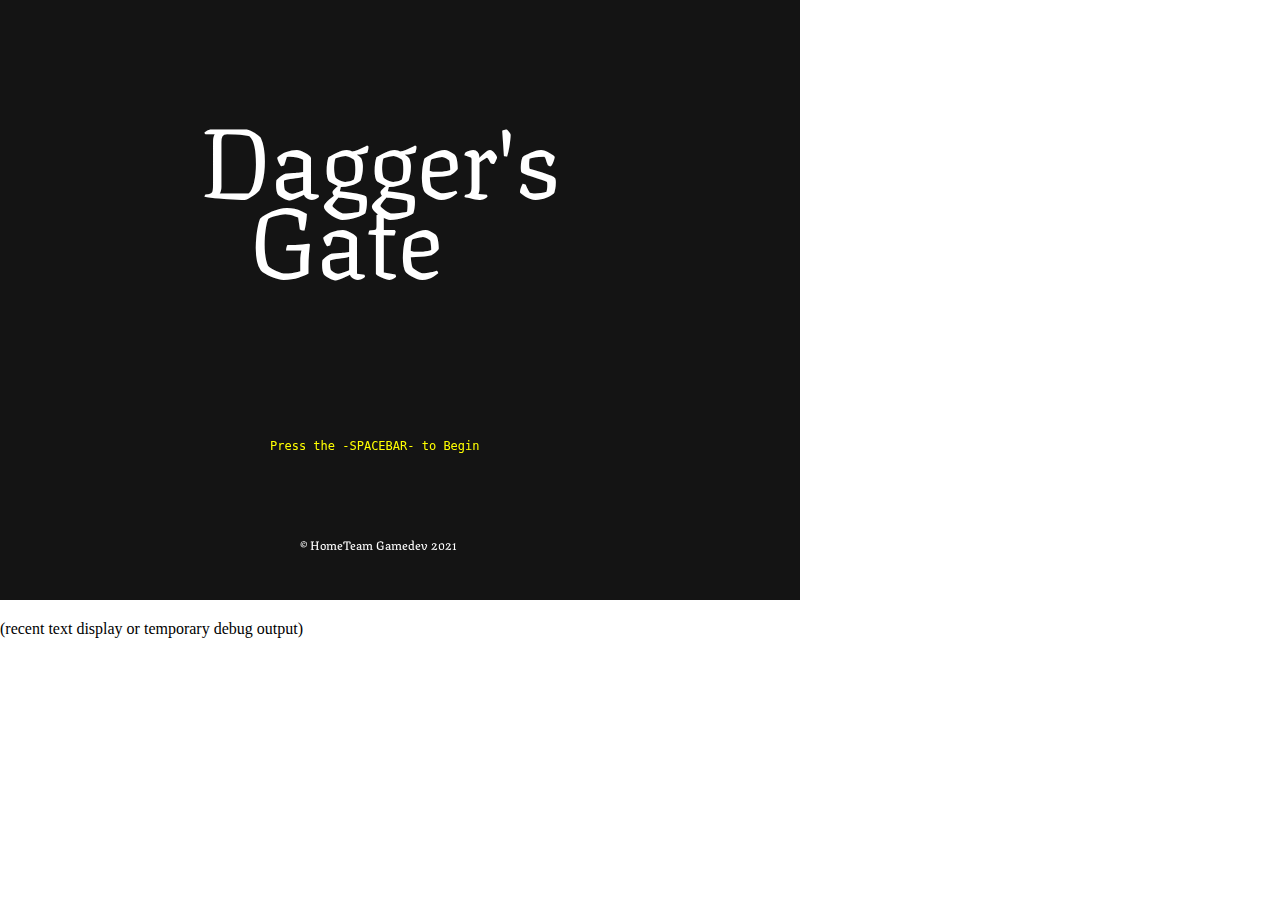
==== rpg.html @ b0148f54 "fletcher shop done and wired to dialog" ====
<!DOCTYPE html>
<html lang="en">
<head>
<meta content="text/html;charset=utf-8" http-equiv="Content-Type">
<meta content="utf-8" http-equiv="encoding">
<link rel="stylesheet" type="text/css" href="styles.css">
<!--
<link href="https://fonts.googleapis.com/css2?family=Lilita+One&display=swap" rel="stylesheet">
<link href="https://fonts.googleapis.com/css2?family=Love+Ya+Like+A+Sister&display=swap" rel="stylesheet">
-->
<link rel="preconnect" href="https://fonts.gstatic.com">
<link href="https://fonts.googleapis.com/css2?family=Texturina&display=swap" rel="stylesheet">
<style>
  html, body {
      width:  100%;
      height: 100%;
      margin: 0;
      overflow: hidden;
  }
</style>
</head>
<body>

<!-- body overlay -->
<div class="body-blackout"></div>

<!-- modal for level generation text -->
<div id="lvl-generate-modal"
  class="popup-modal shadow" 
  data-popup-modal="lvl">
  <b style="color:red" class="popup-modal__close">X</b>
  <b style="color:red" class="popup-modal__copy">#</b>
  <p id="lvl-text">Level Data</p>
</div>

<canvas id="gameCanvas" width="800" height="600"></canvas>

<p id="debugText">(recent text display or temporary debug output)</p>

<script src="js/base/fmt.js"></script>
<script src="js/base/util.js"></script>
<script src="js/base/group.js"></script>
<script src="js/base/fitter.js"></script>
<script src="js/base/font.js"></script>
<script src="js/base/vect.js"></script>
<script src="js/base/bounds.js"></script>
<script src="js/base/color.js"></script>
<script src="js/base/sketch.js"></script>
<script src="js/base/sprite.js"></script>
<script src="js/base/stretchSprite.js"></script>
<script src="js/base/rect.js"></script>
<script src="js/base/text.js"></script>
<script src="js/base/dialog.js"></script>
<script src="js/base/shape.js"></script>
<script src="js/base/xform.js"></script>
<script src="js/base/animation.js"></script>
<script src="js/base/event.js"></script>
<script src="js/base/store.js"></script>
<script src="js/base/gizmo.js"></script>
<script src="js/base/particles.js"></script>
<script src="js/base/fx.js"></script>
<script src="js/base/uxView.js"></script>
<script src="js/base/uxMouse.js"></script>
<script src="js/base/uxCanvas.js"></script>
<script src="js/base/uxPanel.js"></script>
<script src="js/base/uxButton.js"></script>
<script src="js/base/uxText.js"></script>
<script src="js/base/uxInput.js"></script>
<script src="js/base/registry.js"></script>
<script src="js/base/viewMgr.js"></script>
<script src="js/base/viewSystem.js"></script>
<script src="js/gameEvents.js"></script>
<script src="js/collider.js"></script>
<script src="js/camera.js"></script>
<script src="js/animator.js"></script>
<script src="js/assets.js"></script>
<script src="js/props.js"></script>
<script src="js/pathfinding.js"></script>
<script src="js/daggerAssets.js"></script>
<script src="js/daggerDialog.js"></script>
<script src="js/daggerQuests.js"></script>
<script src="js/daggerParticles.js"></script>
<script src="js/daggerFx.js"></script>
<script src="js/GraphicsCommon.js"></script>
<script src="js/Math.js"></script>
<script src="js/inventory.js"></script>
<script src="js/character.js"></script> <!-- Must be above warrior.js and enemy.js -->
<script src="js/Warrior.js"></script>
<script src="js/gameObjects.js"></script>
<script src="js/npc.js"></script>
<script src="js/enemy.js"></script>
<script src="js/attack.js"></script>
<script src="js/lvl.js"></script>
<script src="js/WorldGen.js"></script>
<script src="js/World.js"></script>
<script src="js/UnexploredRooms.js"></script>
<script src="js/Input.js"></script>
<script src="js/gridlayout.js"></script>
<script src="js/gridelement.js"></script>
<script src="js/soundAndMusic.js"></script>
<script src="js/quest.js"></script>
<script src="js/uxTemplates.js"></script>
<script src="js/uxCtrl.js"></script>
<script src="js/uxCtrlSys.js"></script>
<script src="js/uxTitle.js"></script>
<script src="js/uxMain.js"></script>
<script src="js/uxPlay.js"></script>
<script src="js/uxEditor.js"></script>
<script src="js/uxEquip.js"></script>
<script src="js/uxQuest.js"></script>
<script src="js/uxDialog.js"></script>
<script src="js/uxAlchemistShop.js"></script>
<script src="js/uxFletcherShop.js"></script>
<script src="js/Main.js"></script>

</body>
</html>
---- styles.css ----
#tile-buttons {
	display: flex;
	flex-wrap: wrap;
	/*grid-template-columns: repeat(30, 1fr);
	grid-template-rows: repeat(8, 5vw);
	grid-gap: 0px;*/
}

.body-blackout {
  position: absolute;
  z-index: 1010;
  left: 0;
  top: 0;
  width: 100%;
  height: 100%;
  background-color: rgba(0, 0, 0, 0.65);
  display: none;
}
.body-blackout.is-blacked-out {
  display: block;
}
.popup-trigger {
  display: inline-block;
}
.popup-modal {
  height: 90%;
  width: 70%;
  background-color: #fff;
  position: absolute;
  left: 50%;
  top: 50%;
  transform: translate(-50%, -50%);
  padding: 5px;
  opacity: 0;
  pointer-events: none;
  transition: all 300ms ease-in-out;
  z-index: 1011;
}
.popup-modal.is--visible {
  opacity: 1;
  pointer-events: auto;
}
.popup-modal__close {
  position: absolute;
  font-size: 4rem;
  right: -10px;
  top: -20px;
  cursor: pointer;
}
.popup-modal__copy {
  position: absolute;
  font-size: 4rem;
  right: 40px;
  top: -20px;
  cursor: pointer;
}
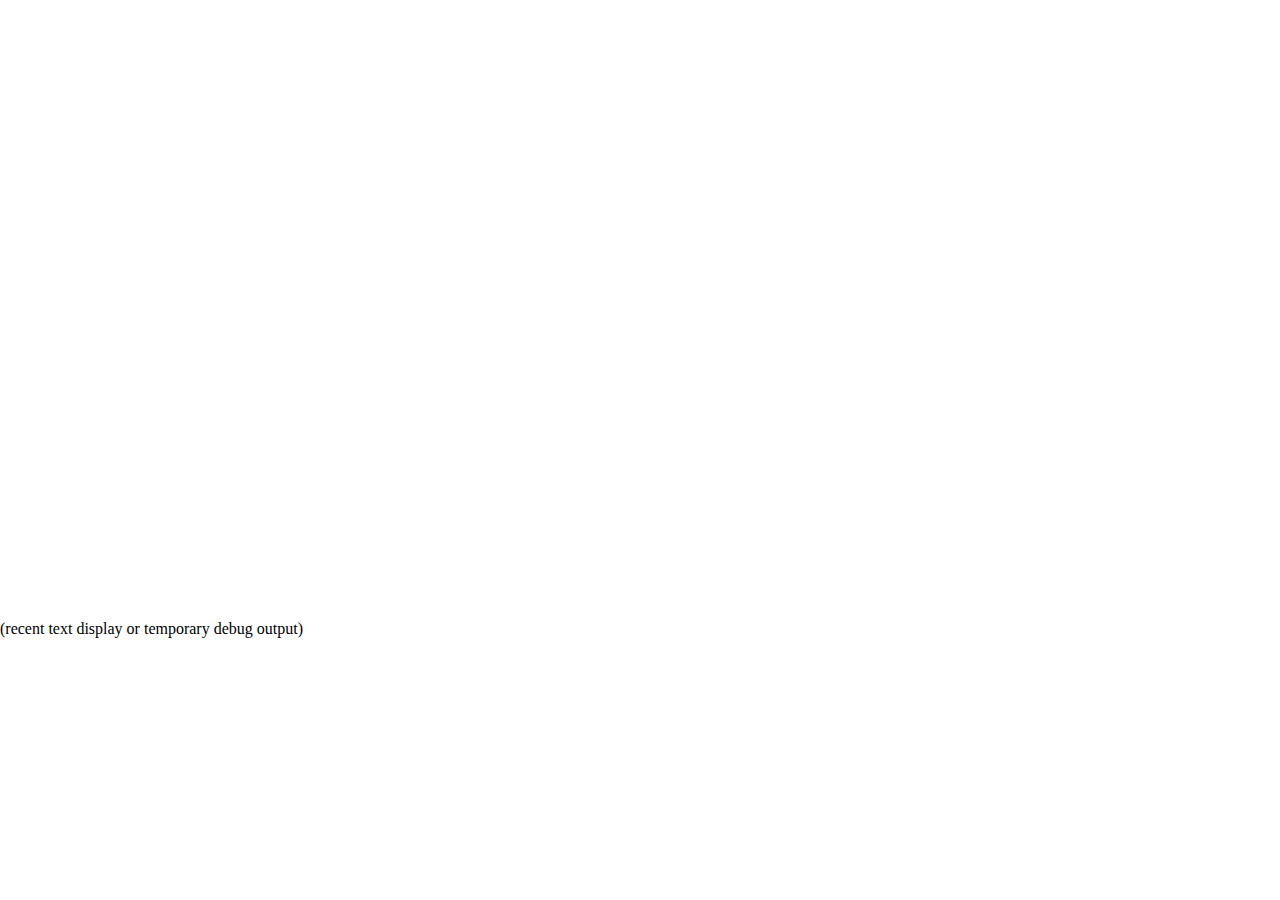
==== commit 7e58b5d5: "add ui fader, use when loading play state" ====
--- a/rpg.html
+++ b/rpg.html
@@ -65,6 +65,7 @@
 <script src="js/base/uxPanel.js"></script>
 <script src="js/base/uxButton.js"></script>
 <script src="js/base/uxText.js"></script>
+<script src="js/base/uxFader.js"></script>
 <script src="js/base/uxInput.js"></script>
 <script src="js/base/registry.js"></script>
 <script src="js/base/viewMgr.js"></script>
@@ -111,6 +112,7 @@
 <script src="js/uxDialog.js"></script>
 <script src="js/uxAlchemistShop.js"></script>
 <script src="js/uxFletcherShop.js"></script>
+<script src="js/uxHealer.js"></script>
 <script src="js/Main.js"></script>
 
 </body>
